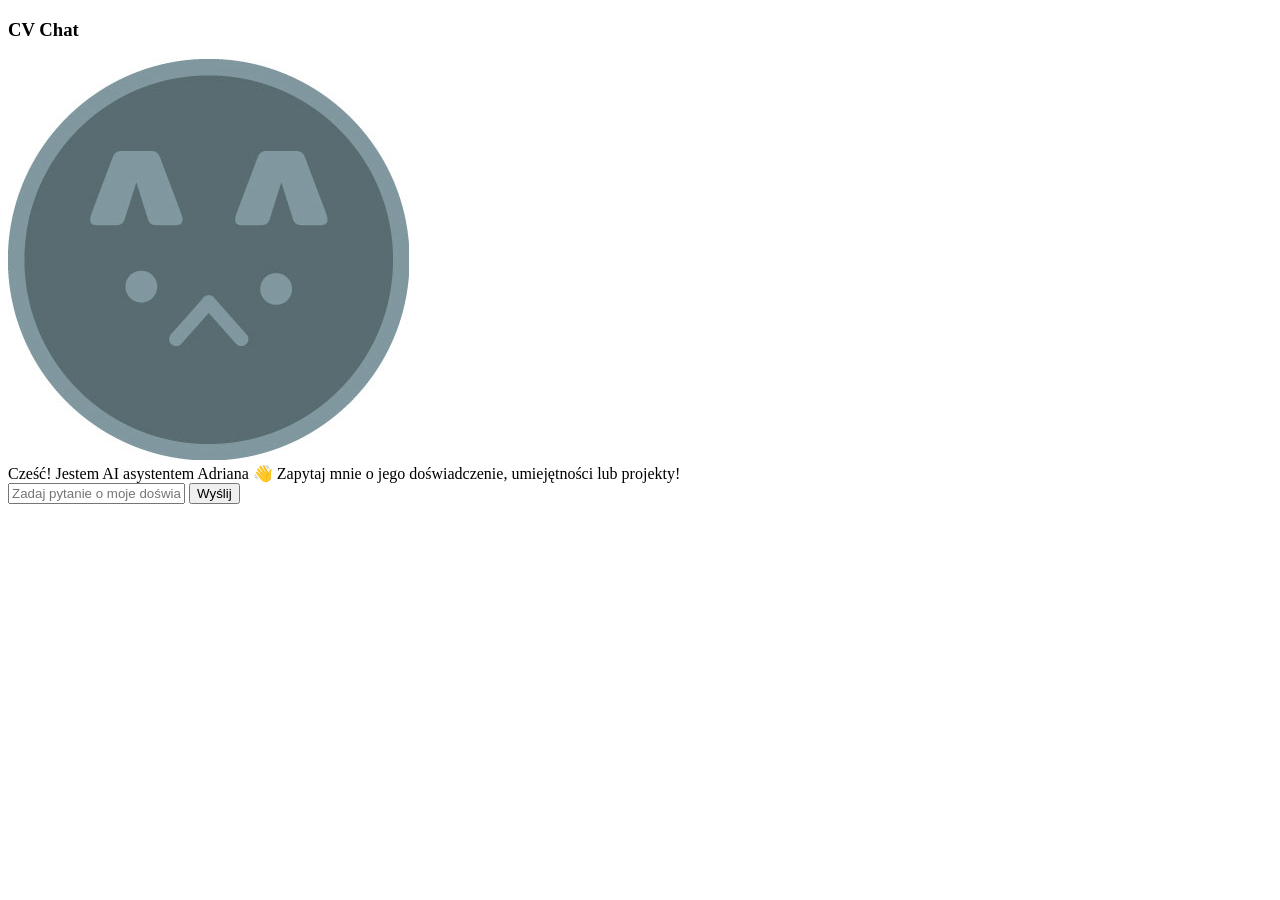
==== templates/chat.html @ 4a3a849d "Update" ====
<!DOCTYPE html>
<html lang="pl">
<head>
    <meta charset="UTF-8">
    <meta name="viewport" content="width=device-width, initial-scale=1.0">
    <title>Asystent AI</title>
    <link rel="stylesheet" href="{{ url_for('static', filename='style.css') }}">
</head>
<body class="chat-page">
    <div class="chat-container">
        <h3>CV Chat</h3>
        <div id="chat-box"></div>
        <div class="input-area">
            <input type="text" id="user-input" placeholder="Zadaj pytanie o moje doświadczenie...">
            <button onclick="sendMsg()">Wyślij</button>
        </div>
    </div>

    <script>
    function aiMessage(id, content) {
        return `
            <div class="msg-wrapper" id="${id}">
                <img src="/static/Icon.jpg" class="avatar">
                <div class="msg ai">${content}</div>
            </div>
        `;
    }

    async function sendFeedback(pytanie, odpowiedz, typ, btn) {
        await fetch('/feedback', {
            method: 'POST',
            headers: {'Content-Type': 'application/json'},
            body: JSON.stringify({pytanie: pytanie, odpowiedz: odpowiedz, typ: typ})
        });
        btn.innerHTML = typ === 'like' ? "✅" : "❌";
        btn.disabled = true;
        const sibling = btn.nextElementSibling || btn.previousElementSibling;
        if (sibling) sibling.disabled = true;
    }

    async function sendMsg() {
        const input = document.getElementById('user-input');
        const box = document.getElementById('chat-box');

        if(!input.value.trim()) return;

        const userText = input.value;
        box.innerHTML += `<div class="msg user">${userText}</div>`;

        const typingId = "typing-" + Date.now();
        box.innerHTML += aiMessage(typingId, '<i>Asystent myśli...</i>');

        input.value = '';
        box.scrollTop = box.scrollHeight;

        try {
            const response = await fetch('/chat', {
                method: 'POST',
                headers: {'Content-Type': 'application/json'},
                body: JSON.stringify({msg: userText})
            });
            const data = await response.json();

            const wrapper = document.getElementById(typingId);
            wrapper.querySelector('.msg.ai').innerHTML = `
                ${data.response}
                <br>
                <button class="feedback-btn" onclick="sendFeedback('${userText.replace(/'/g, "\\'")}', '${data.response.replace(/'/g, "\\'")}', 'like', this)">👍 Dobra</button>
                <button class="feedback-btn dislike" onclick="sendFeedback('${userText.replace(/'/g, "\\'")}', '${data.response.replace(/'/g, "\\'")}', 'dislike', this)">👎 Zła</button>
            `;
            box.scrollTo({ top: box.scrollHeight, behavior: 'smooth' });
        } catch (error) {
            const wrapper = document.getElementById(typingId);
            wrapper.querySelector('.msg.ai').innerHTML = "Błąd połączenia.";
        }
    }

    document.getElementById('user-input').addEventListener('keypress', function (e) {
        if (e.key === 'Enter') {
            sendMsg();
        }
    });

    window.addEventListener('load', function() {
        const box = document.getElementById('chat-box');
        box.innerHTML += aiMessage('welcome', 'Cześć! Jestem AI asystentem Adriana 👋 Zapytaj mnie o jego doświadczenie, umiejętności lub projekty!');
    });

    if (window.visualViewport) {
        window.visualViewport.addEventListener('resize', function() {
            const container = document.querySelector('.chat-container');
            container.style.height = (window.visualViewport.height * 0.85) + 'px';
            setTimeout(() => {
                document.getElementById('user-input').scrollIntoView({ behavior: 'smooth', block: 'end' });
            }, 100);
        });
    }
    </script>
</body>
</html>
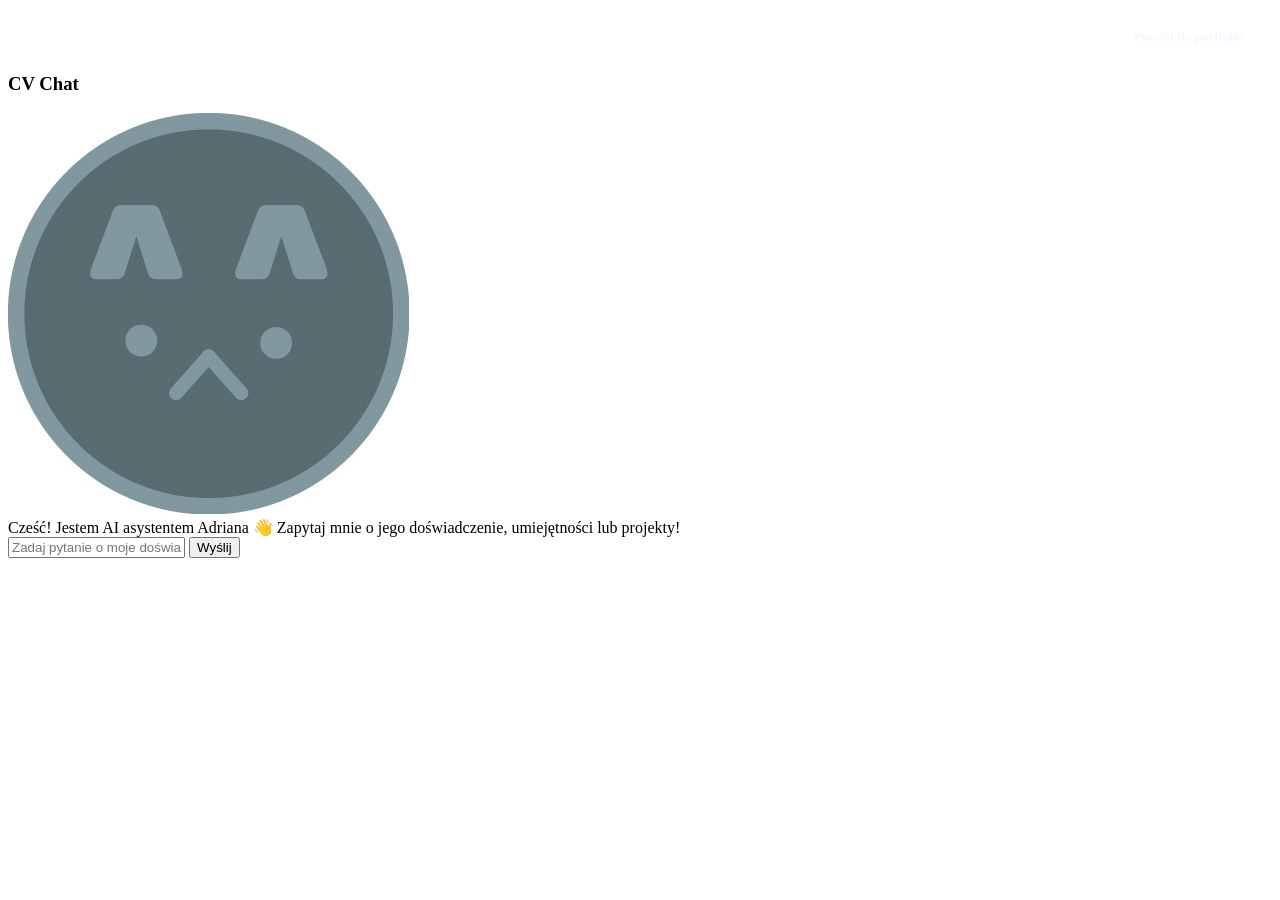
==== commit 1e6f8000: "Update" ====
--- a/templates/chat.html
+++ b/templates/chat.html
@@ -5,9 +5,37 @@
     <meta name="viewport" content="width=device-width, initial-scale=1.0">
     <title>Asystent AI</title>
     <link rel="stylesheet" href="{{ url_for('static', filename='style.css') }}">
+    <style>
+        .chat-topbar {
+            display: flex;
+            justify-content: flex-end;
+            padding: 12px 14px 0;
+        }
+
+        .back-home-btn {
+            display: inline-flex;
+            align-items: center;
+            justify-content: center;
+            text-decoration: none;
+            border: 1px solid rgba(255, 255, 255, 0.22);
+            color: #f3f7ff;
+            background: rgba(255, 255, 255, 0.08);
+            border-radius: 999px;
+            padding: 8px 14px;
+            font-size: 13px;
+            font-weight: 600;
+        }
+
+        .back-home-btn:hover {
+            background: rgba(255, 255, 255, 0.14);
+        }
+    </style>
 </head>
 <body class="chat-page">
     <div class="chat-container">
+        <div class="chat-topbar">
+            <a class="back-home-btn" href="/">Powrót do portfolio</a>
+        </div>
         <h3>CV Chat</h3>
         <div id="chat-box"></div>
         <div class="input-area">
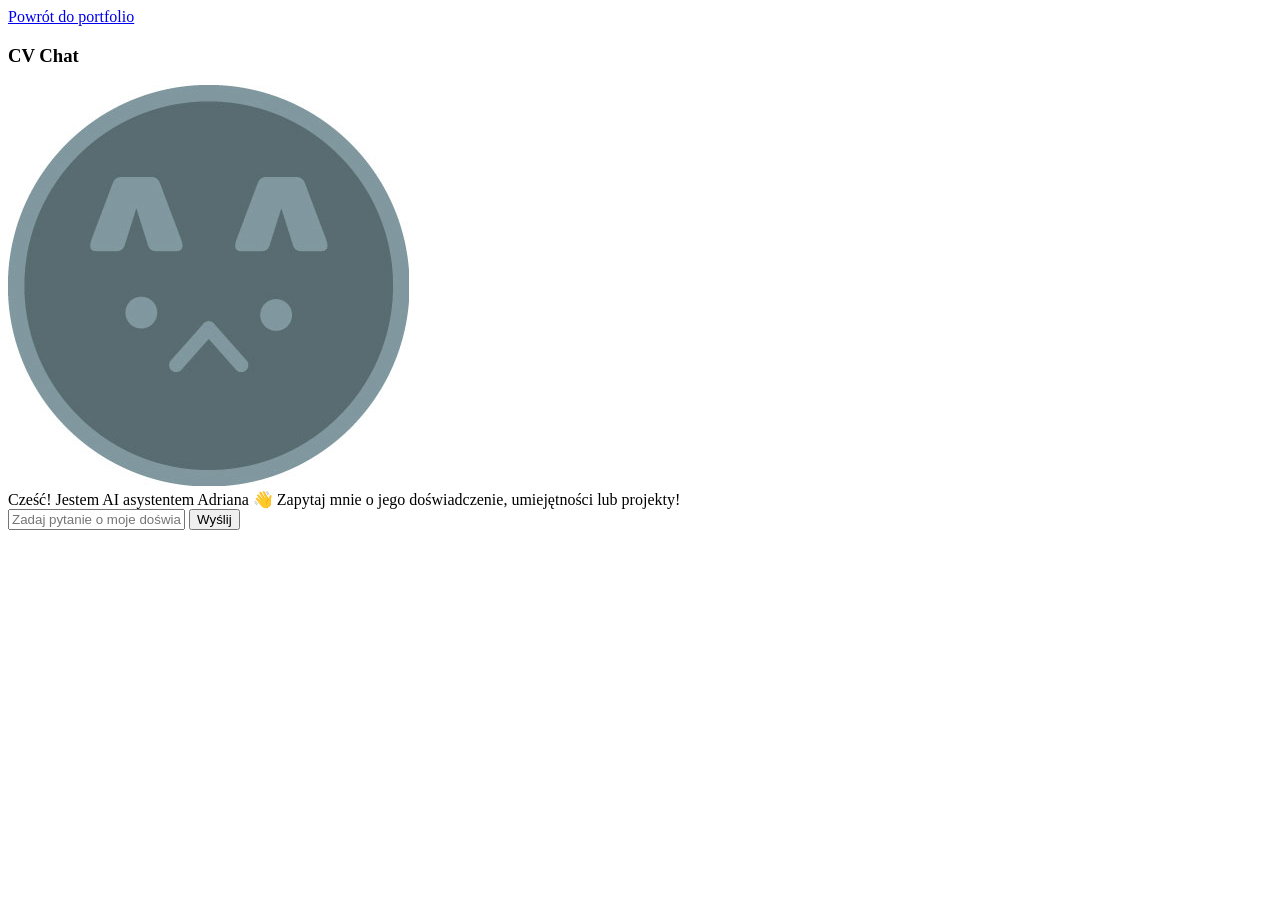
==== commit 766e5d1d: "Update" ====
--- a/templates/chat.html
+++ b/templates/chat.html
@@ -5,37 +5,10 @@
     <meta name="viewport" content="width=device-width, initial-scale=1.0">
     <title>Asystent AI</title>
     <link rel="stylesheet" href="{{ url_for('static', filename='style.css') }}">
-    <style>
-        .chat-topbar {
-            display: flex;
-            justify-content: flex-end;
-            padding: 12px 14px 0;
-        }
-
-        .back-home-btn {
-            display: inline-flex;
-            align-items: center;
-            justify-content: center;
-            text-decoration: none;
-            border: 1px solid rgba(255, 255, 255, 0.22);
-            color: #f3f7ff;
-            background: rgba(255, 255, 255, 0.08);
-            border-radius: 999px;
-            padding: 8px 14px;
-            font-size: 13px;
-            font-weight: 600;
-        }
-
-        .back-home-btn:hover {
-            background: rgba(255, 255, 255, 0.14);
-        }
-    </style>
 </head>
 <body class="chat-page">
+    <a class="chat-back-btn" href="/">Powrót do portfolio</a>
     <div class="chat-container">
-        <div class="chat-topbar">
-            <a class="back-home-btn" href="/">Powrót do portfolio</a>
-        </div>
         <h3>CV Chat</h3>
         <div id="chat-box"></div>
         <div class="input-area">
